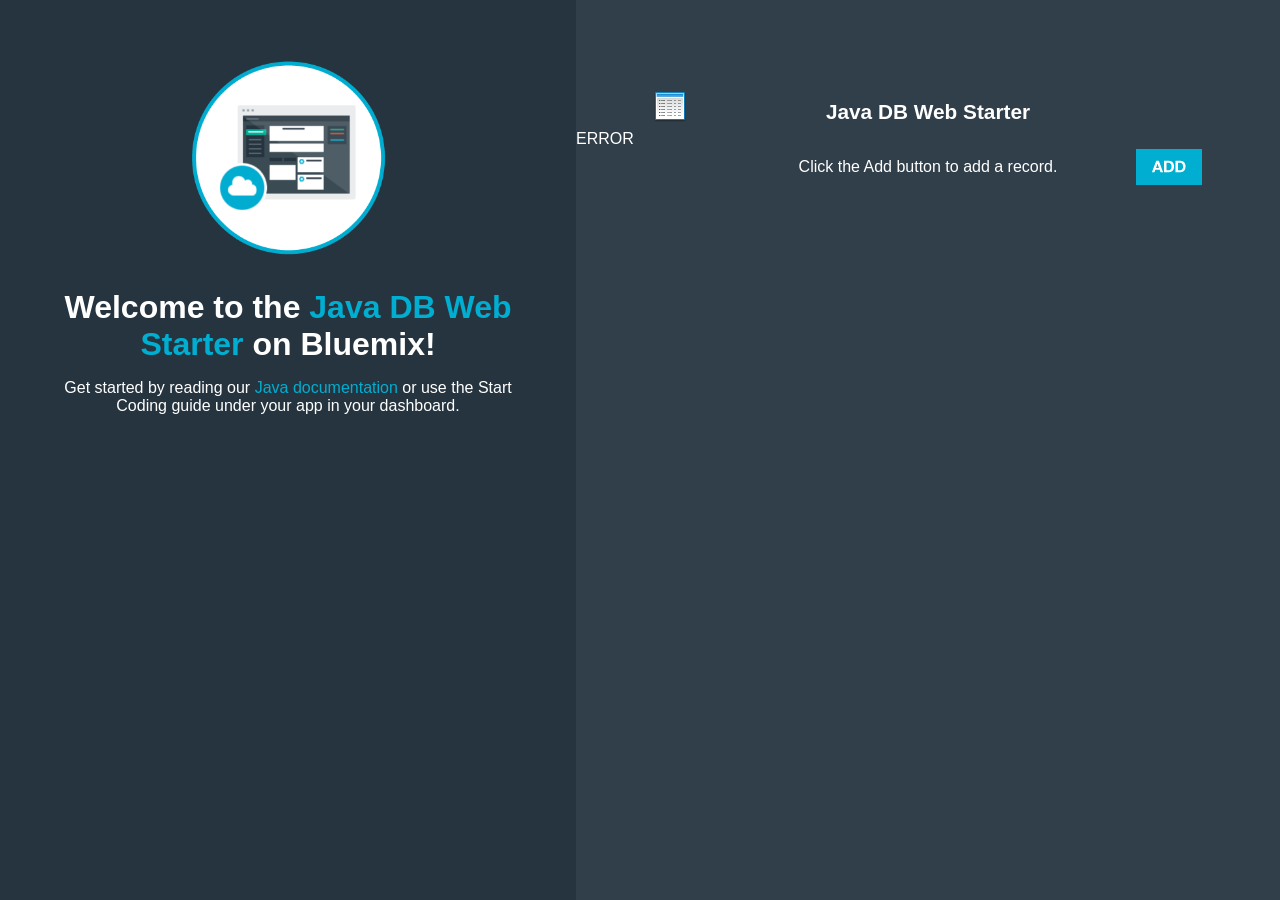
==== src/main/webapp/index.html @ 1ccf85ff "Add starter application package" ====
<!DOCTYPE html>
<html>
<head>
<title>Java DB Sample Application</title>
<meta http-equiv="Content-Type" content="text/html; charset=utf-8">
<meta name="viewport"
	content="width=device-width,initial-scale=1,maximum-scale=1,minimum-scale=1,user-scalable=no" />
<meta name="apple-mobile-web-app-capable" content="yes" />
<link rel="stylesheet" href="style.css" />
</head>
<body >
	<div class = "leftHalf">
<img class = "newappIcon" src="images/newapp-icon.png" />
				<h1>
					Welcome to the <span class="blue">Java DB Web Starter</span> on Bluemix!
				</h1>
				<p class = "description">Get started by reading our <a href = "https://www.ng.bluemix.net/docs/#starters/liberty/index.html#liberty">Java documentation</a> or use the Start Coding guide under your app in your dashboard.</p>
	</div>
	<div class = "rightHalf">
	<div class = "center">
	<header>
					<div class='title'>
						Java DB Web Starter
						<button class='detailBtn' onclick="toggleServiceInfo()"
							title='toggle service info'>
							<img src='images/detail.png' alt='detail' />
						</button>
					</div>
				</header>
				<section id='dbserviceinfo' style='display: none;'>
					<table class = "todolist">
						<tbody>
							<tr>
								<td class='fieldname'>Service Name</td>
								<td id='envServiceName'></td>
							</tr>
							<tr>
								<td class='fieldname'>DB Name</td>
								<td id='envDbName'></td>
							</tr>
							<tr>
								<td class='fieldname'>Host</td>
								<td id='envHost'></td>
							</tr>
							<tr>
								<td class='fieldname'>Port</td>
								<td id='envPort'></td>
							</tr>
							<tr>
								<td class='fieldname'>User Name</td>
								<td id='envUser'>*****</td>
							</tr>
							<tr>
								<td class='fieldname'>Password</td>
								<td id='envPassword'>*****</td>
							</tr>
							<tr>
								<td class='fieldname'>URL</td>
								<td id='envUrl'></td>
							</tr>
						</tbody>
					</table>
				</section>
				<table id='notes' class='records'><tbody></tbody></table>
				<div id="loading">&nbsp;&nbsp;Please wait while the database is being initialized ...</div>
				<footer>
					<div class='tips'>
						Click the Add button to add a record.
						<button class='addBtn' onclick="addItem()" title='add record'>
							<img src='images/add.png' alt='add' />
						</button>
					</div>
				</footer> <script type="text/javascript" src="util.js"></script> <script
					type="text/javascript" src="index.js"></script>
					
					</div>
</div>
</body>
</html>
---- src/main/webapp/style.css ----
/* style.css
 * This file provides css styles.
 */
body,html {
	background-color: #3b4b54;
	width: 100%;
	height: 100%;
	margin: 0 auto;
	font-family: "HelveticaNeue-Light", "Helvetica Neue Light",
		"Helvetica Neue", Helvetica, Arial, "Lucida Grande", sans-serif;
	color: #ffffff;
}

a {
	text-decoration: none;
	color: #00aed1;
}
a:hover {
	text-decoration: underline;
}

.newappIcon {
	padding-top: 10%;
	display: block;
	max-width: 200px;
	max-height: 200px;
	margin: 0 auto;
	padding-bottom: 2em;
}

h1 {
	font-weight: bold;
	font-size: 2em;
	padding-left: 10%;
	padding-right: 10%;
	margin: 0 auto;
	text-align: center;
}

.description {
	padding-left: 50px;
	padding-right: 50px;
	text-align: center;
}

.blue {
	color: #00aed1;
}

/* header footer common */
header,footer {
	width: 100%;
	text-align: center;
	color: #fff;
}

/* content width */
.title,.tips,section,.records {
	width: 600px;
}

@media ( max-width : 600px) {
	.title,.tips,section {
		width: 100%;
	}
}

.center {
	padding-top: 10%;
}

/* alignment */
.title,.tips,section,.records {
	margin: 0 auto;
}

/* foreground color */
.title,.tips {
	
}

td {
	
}
/* background color */
table {
	
}

.leftHalf {
	float: left;
	background-color: #26343f;
	width: 45%;
	height: 100%;
}

.rightHalf {
	float: right;
	width: 55%;
	background-color: #313f4a;
	height: 100%;
}
/* positions */
header {
	padding-top: 20px;
	font-weight: bolder;
	font-size: 1.3em;
}

footer {
	position: relative;
}

.title,.tips {
	height: 30px;
	padding-top: 10px;
	position: relative;
}

.title {
	border-radius: 10px 10px 0 0;
}

.tips {
	border-radius: 0 0 10px 10px;
}

table {
	table-layout: fixed;
	word-wrap: break-word;
	position: relative;
	border-collapse: collapse;
	width: 100%;
}

.content {
	padding: 5px;
}

.records textarea {
	height: 1.2em;
	font-size: 1em;
	resize: none;
	width: 100%;
	border: none;
	background-color: transparent;
	color: #fff;
	font-family: "HelveticaNeue-Light", "Helvetica Neue Light",
		"Helvetica Neue", Helvetica, Arial, "Lucida Grande", sans-serif;
	font-size: .9em;
	padding:8px;
}

button {
	outline: none;
}

/* buttons */
.detailBtn {
	position: absolute;
	left: 20px;
	top: 0px;
	background: none;
	border: none;
	cursor: pointer;s
}

.addBtn {
	position: absolute;
	right: 20px;
	top: 0px;
	background: none;
	border: none;
	cursor: pointer;
}

.detailBtn img,.addBtn img {
	
}


/* dynamic effect */
.records tr:hover .deleteBtn {
	background: url('images/remove.png') no-repeat 3px;
	cursor: pointer;
	border-color: transparent;
}

.records tr:nth-child(odd) {
	background: #374550
}

#dbserviceinfo {
	border-top: 1px solid #fff;
}

#dbserviceinfo td {
	padding: 5px;
	color: #fff;
}

.fieldname {
	text-align: right;
}
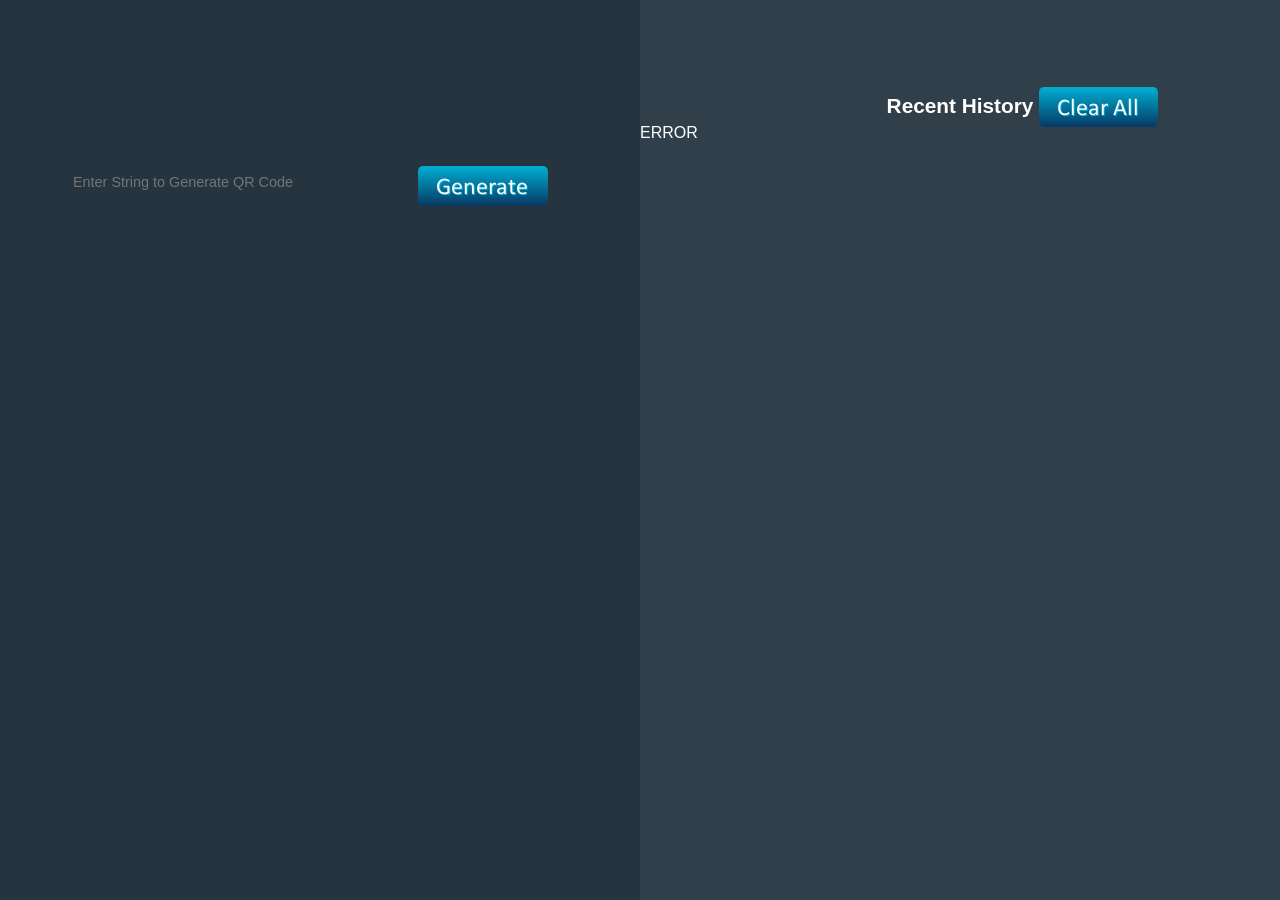
==== commit fb9acbdc: "Committing codes written in another repository" ====
--- a/src/main/webapp/index.html
+++ b/src/main/webapp/index.html
@@ -1,32 +1,104 @@
 <!DOCTYPE html>
 <html>
 <head>
-<title>Java DB Sample Application</title>
+<!--Author - Narasa Kumar-->
+<title>QR Code Generator</title>
 <meta http-equiv="Content-Type" content="text/html; charset=utf-8">
 <meta name="viewport"
 	content="width=device-width,initial-scale=1,maximum-scale=1,minimum-scale=1,user-scalable=no" />
 <meta name="apple-mobile-web-app-capable" content="yes" />
 <link rel="stylesheet" href="style.css" />
+<script type="text/javascript" src="qrcode.js"></script>
 </head>
 <body >
-	<div class = "leftHalf">
+<!--	<div class = "leftHalf">
 <img class = "newappIcon" src="images/newapp-icon.png" />
 				<h1>
 					Welcome to the <span class="blue">Java DB Web Starter</span> on Bluemix!
 				</h1>
 				<p class = "description">Get started by reading our <a href = "https://www.ng.bluemix.net/docs/#starters/liberty/index.html#liberty">Java documentation</a> or use the Start Coding guide under your app in your dashboard.</p>
 	</div>
-	<div class = "rightHalf">
+	
+-->
+
+<div class = "leftHalf">
+<div class="center">
+
+<div id="QRCode" class="QRCode">
+
+<table> 
+<tr><td>
+<input class="textbox" type="text" name="input_string" id="input_string_id" placeholder="Enter String to Generate QR Code">
+</td>
+
+<td>
+ <button class="GenerateBtn" onclick="generateQR()" title='Generate'>
+							<img src='images/generateButton.png' alt='Generate' />
+	</button>
+</td>
+
+</tr>
+<tr><td>
+
+</td></tr>
+	
+	
+	<!--
+	<input type="button" value="Generate" onclick="generateQR()" name="go" id="go_id">-->
+	
+	 </table>
+	
+	<br>
+</div>
+	<div id="qrcode" class="QRCodeElement"></div>
+	
+</div>
+
+</div>
+
+<div class = "rightHalf">
+
+
+
 	<div class = "center">
 	<header>
 					<div class='title'>
-						Java DB Web Starter
-						<button class='detailBtn' onclick="toggleServiceInfo()"
+						Recent History
+						<!-- <button class='detailBtn' onclick="toggleServiceInfo()"
 							title='toggle service info'>
 							<img src='images/detail.png' alt='detail' />
 						</button>
+						 -->
+						 
+						 <button class="ClearBtn" onclick="deleteItemAll()" title='Clear All'>
+							<img src='images/ClearAll.png' alt='Clear All' />
+						</button>
+						 
+<!--						 <input type="button" value="Clear All" onclick="deleteItemAll()" name="ClearAll" id="Clear">-->
+
 					</div>
 				</header>
+				
+				
+				<table id='notes' class='records'><tbody></tbody></table>
+				<div id="loading">&nbsp;&nbsp;Please wait while the database is being initialized ...</div>
+				
+				<!--
+				<footer>
+					<div class='tips'>
+						Click the Add button to add a record.
+						<button class='addBtn' onclick="addItem()" title='add record'>
+							<img src='images/add.png' alt='add' />
+						</button>
+					</div>
+					
+					<hr><hr><hr>
+					
+					<div>
+						<a href = "/QRCodeHouse.html">QR Code House</a>
+					</div>
+				</footer> -->
+				
 				<section id='dbserviceinfo' style='display: none;'>
 					<table class = "todolist">
 						<tbody>
@@ -61,17 +133,13 @@
 						</tbody>
 					</table>
 				</section>
-				<table id='notes' class='records'><tbody></tbody></table>
-				<div id="loading">&nbsp;&nbsp;Please wait while the database is being initialized ...</div>
-				<footer>
-					<div class='tips'>
-						Click the Add button to add a record.
-						<button class='addBtn' onclick="addItem()" title='add record'>
-							<img src='images/add.png' alt='add' />
-						</button>
-					</div>
-				</footer> <script type="text/javascript" src="util.js"></script> <script
-					type="text/javascript" src="index.js"></script>
+				
+				
+				
+				<script type="text/javascript" src="util.js"></script> 
+				<script type="text/javascript" src="index.js"></script>
+				<!--<script	type="text/javascript" src="qrCodeHouse.js"></script>-->
+
 					
 					</div>
 </div>
--- a/src/main/webapp/style.css
+++ b/src/main/webapp/style.css
@@ -90,13 +90,13 @@
 .leftHalf {
 	float: left;
 	background-color: #26343f;
-	width: 45%;
+	width: 50%;
 	height: 100%;
 }
 
 .rightHalf {
 	float: right;
-	width: 55%;
+	width: 50%;
 	background-color: #313f4a;
 	height: 100%;
 }
@@ -162,7 +162,7 @@
 	top: 0px;
 	background: none;
 	border: none;
-	cursor: pointer;s
+	cursor: pointer;
 }
 
 .addBtn {
@@ -173,6 +173,40 @@
 	border: none;
 	cursor: pointer;
 }
+
+.GenerateBtn {
+	position: absolute;
+	background: none;
+	border: none;
+	cursor: pointer;
+bottom:6%;
+top:3%;
+	right:15%;
+}
+
+.ClearBtn {
+	position: absolute;
+		top: 6%;
+		bottom: 3%;
+	background: none;
+	border: none;
+	cursor: pointer;
+}
+
+.textbox {
+	height: 1.2em;
+	font-size: 1em;
+	resize: none;
+	width: 100%;
+	border: none;
+	background-color: transparent;
+	color: #fff;
+	font-family: "HelveticaNeue-Light", "Helvetica Neue Light",
+		"Helvetica Neue", Helvetica, Arial, "Lucida Grande", sans-serif;
+	font-size: .9em;
+	padding:8px;
+}
+
 
 .detailBtn img,.addBtn img {
 	
@@ -201,4 +235,18 @@
 
 .fieldname {
 	text-align: right;
+}
+
+
+.QRCode {
+align:"center"; 
+padding-bottom: 10px;
+padding-top: 100px;
+padding-left: 10%;
+}
+.QRCodeElement {
+align:"center"; 
+padding-bottom: 10px;
+padding-top: 10px;
+padding-left: 30%;
 }
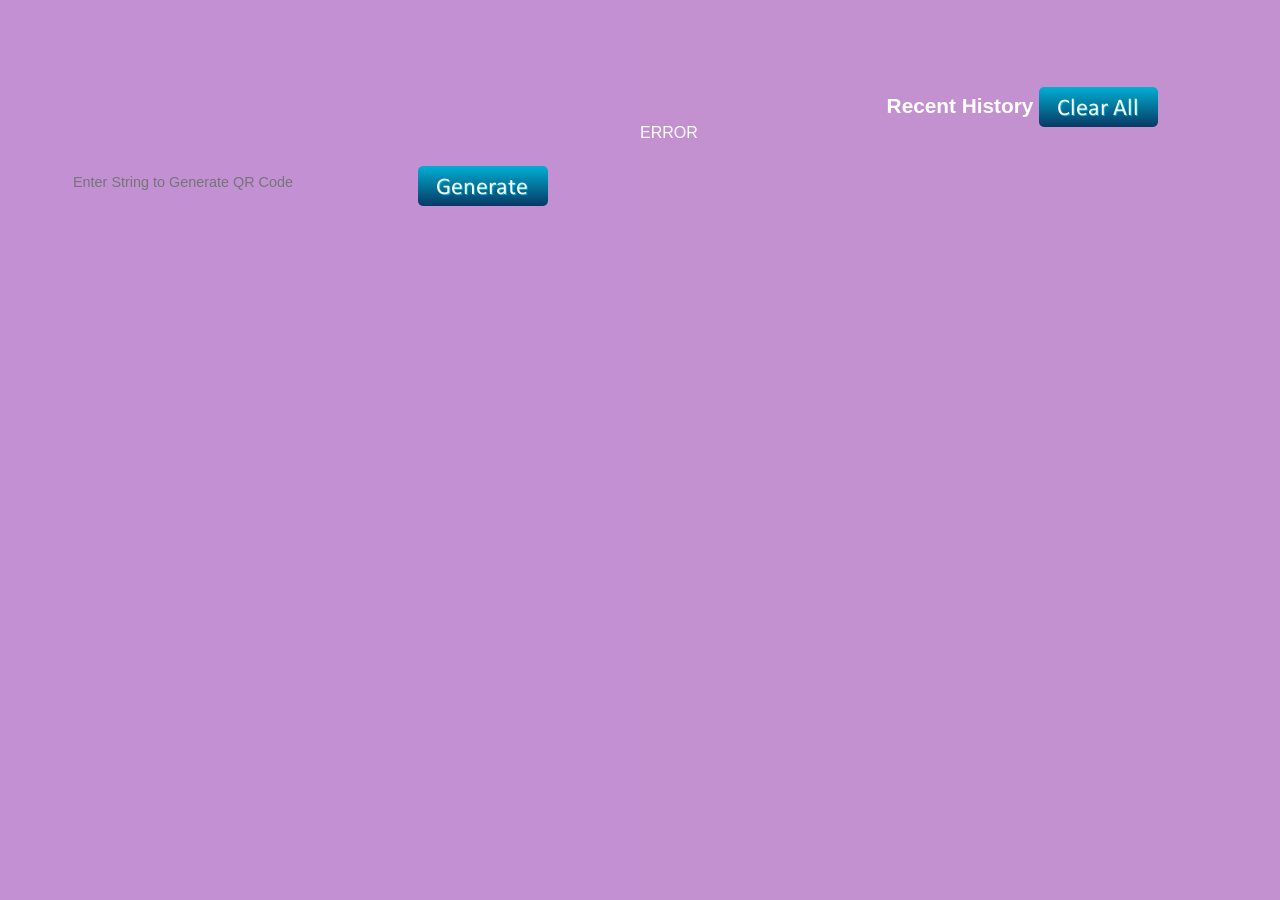
==== commit 64ce0472: "Some UI Optimizations." ====
--- a/src/main/webapp/index.html
+++ b/src/main/webapp/index.html
@@ -1,7 +1,7 @@
 <!DOCTYPE html>
 <html>
 <head>
-<!--Author - Narasa Kumar-->
+<!--Author - Project - 1-->
 <title>QR Code Generator</title>
 <meta http-equiv="Content-Type" content="text/html; charset=utf-8">
 <meta name="viewport"
--- a/src/main/webapp/style.css
+++ b/src/main/webapp/style.css
@@ -89,7 +89,7 @@
 
 .leftHalf {
 	float: left;
-	background-color: #26343f;
+	background-color: #C390D4;
 	width: 50%;
 	height: 100%;
 }
@@ -97,7 +97,7 @@
 .rightHalf {
 	float: right;
 	width: 50%;
-	background-color: #313f4a;
+	background-color: #C390D0;
 	height: 100%;
 }
 /* positions */
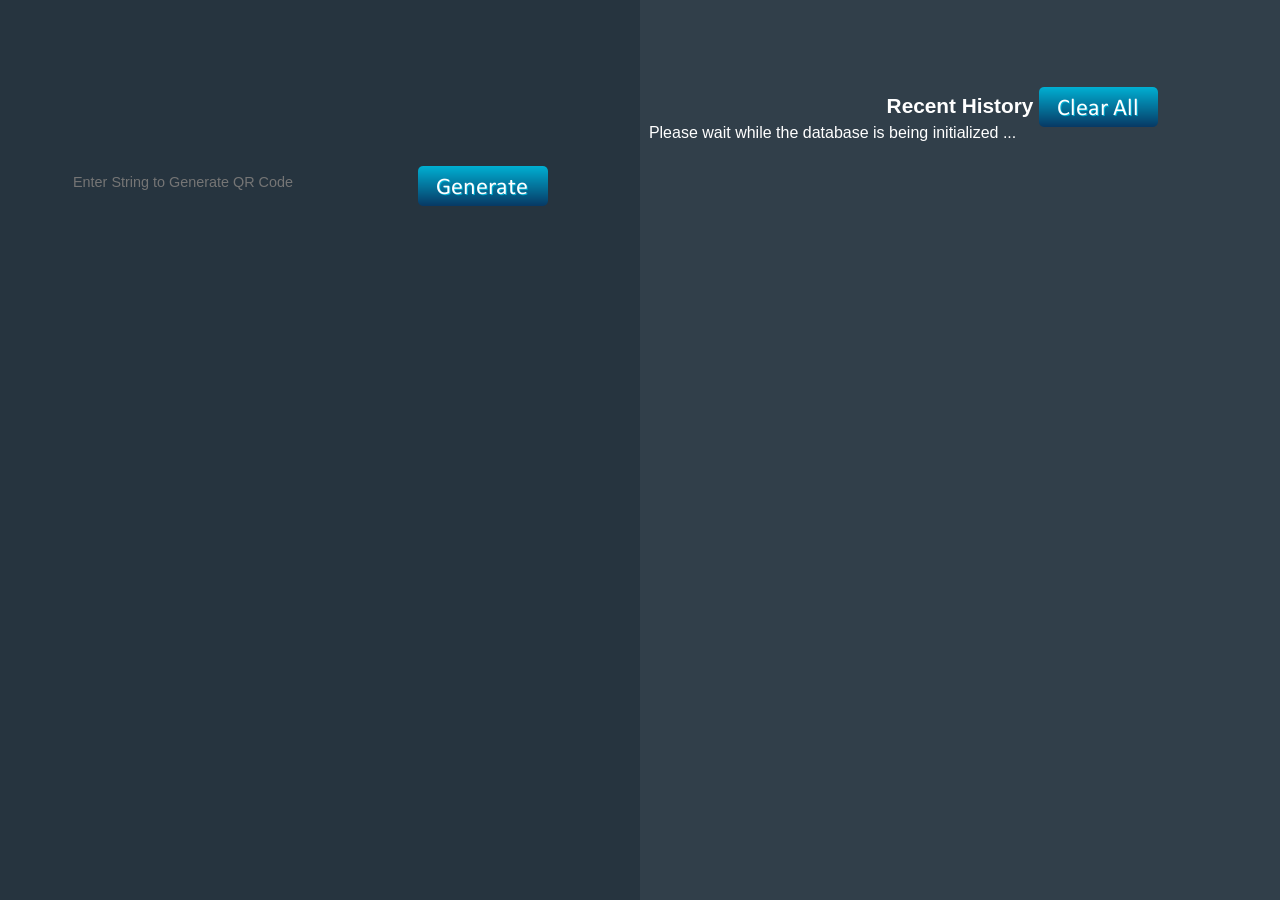
==== commit 6505d217: "Experimental Changes: 1. Enter keypress within textbox generates the code. 2. The history loads in m" ====
--- a/src/main/webapp/index.html
+++ b/src/main/webapp/index.html
@@ -28,7 +28,7 @@
 
 <table> 
 <tr><td>
-<input class="textbox" type="text" name="input_string" id="input_string_id" placeholder="Enter String to Generate QR Code">
+<input class="textbox" type="text" name="input_string" id="input_string_id" onkeypress="generateEnterKey(event);" placeholder="Enter String to Generate QR Code">
 </td>
 
 <td>
--- a/src/main/webapp/style.css
+++ b/src/main/webapp/style.css
@@ -89,7 +89,7 @@
 
 .leftHalf {
 	float: left;
-	background-color: #C390D4;
+	background-color: #26343f;
 	width: 50%;
 	height: 100%;
 }
@@ -97,7 +97,7 @@
 .rightHalf {
 	float: right;
 	width: 50%;
-	background-color: #C390D0;
+	background-color: #313f4a;
 	height: 100%;
 }
 /* positions */
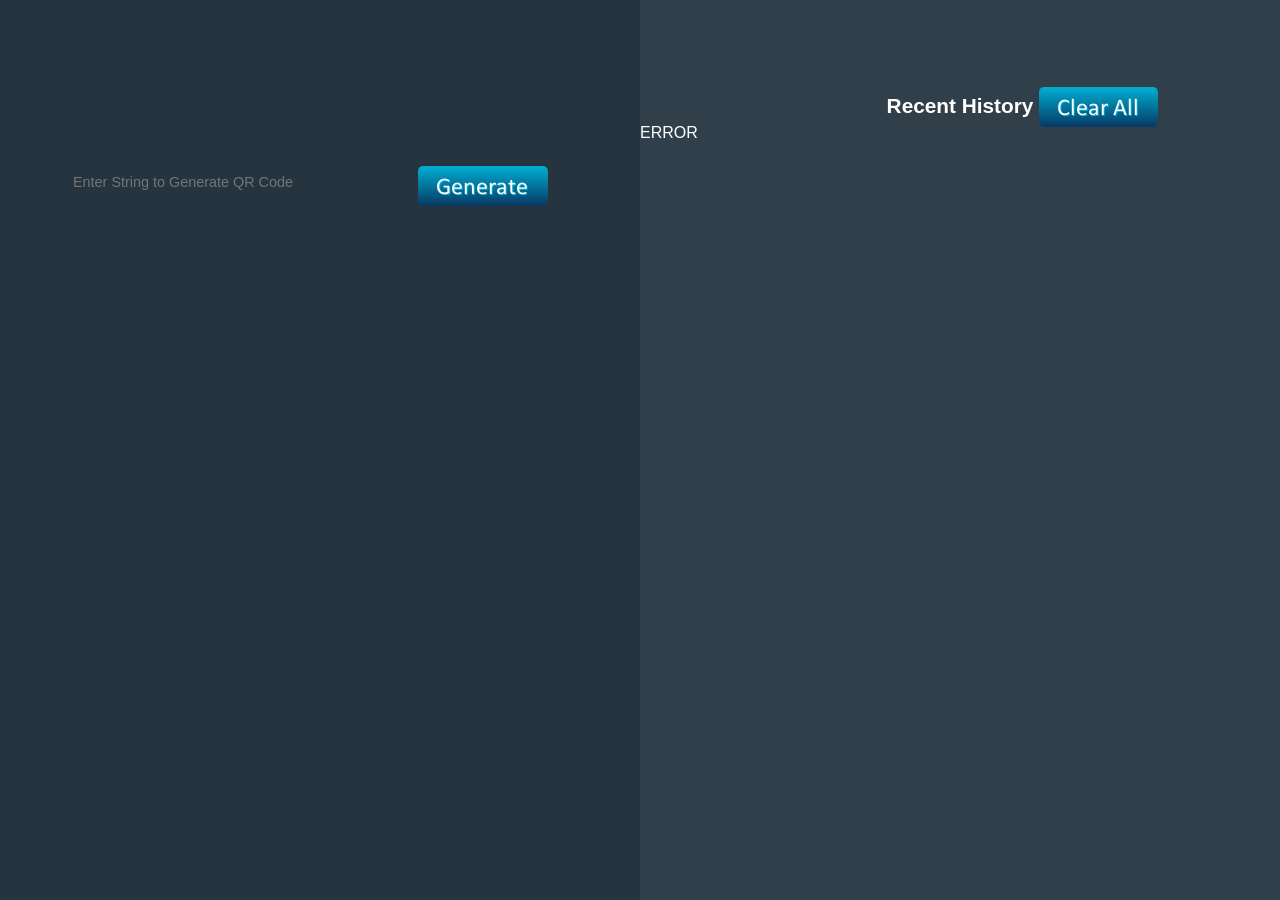
==== commit 7345f3f6: "More optimizations on focus. Experimental: Adding history onto top when generating the code." ====
--- a/src/main/webapp/index.html
+++ b/src/main/webapp/index.html
@@ -80,7 +80,7 @@
 				</header>
 				
 				
-				<table id='notes' class='records'><tbody></tbody></table>
+				<table id='codes' class='records'><tbody></tbody></table>
 				<div id="loading">&nbsp;&nbsp;Please wait while the database is being initialized ...</div>
 				
 				<!--
